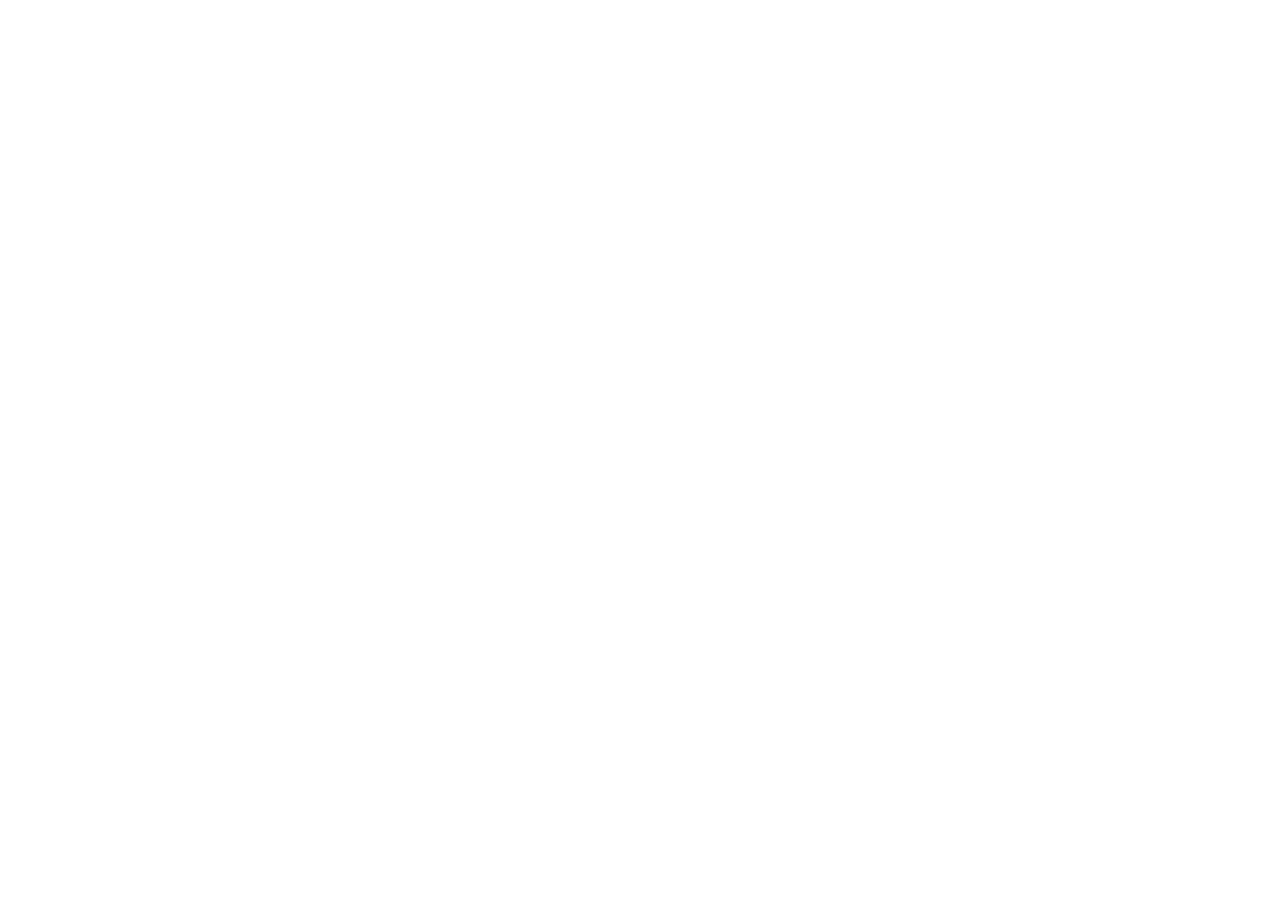
==== index.html @ eda175d7 "Creating Project" ====
<!DOCTYPE html>
<html lang="en">
<head>
    <meta charset="UTF-8">
    <meta name="viewport" content="width=device-width, initial-scale=1.0">
    <title>FATEC - Desenvolvimento de Software Multiplataforma</title>
</head>
<body>
    <header>
        <img src="" alt="">
    </header>
</body>
</html>
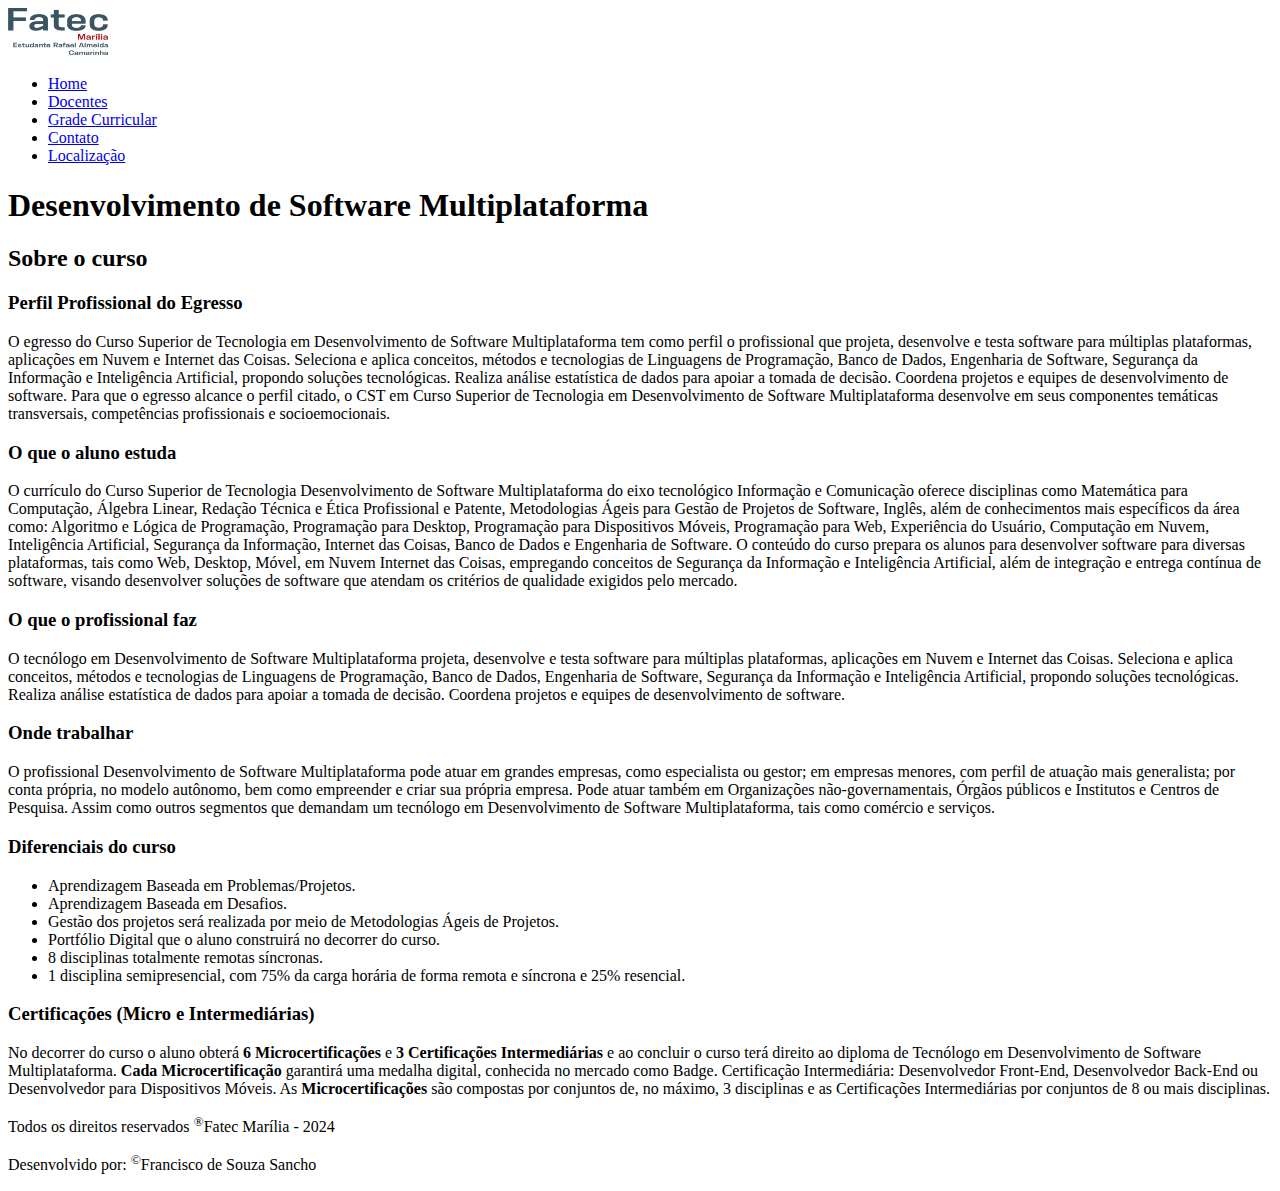
==== commit cae051eb: "Adding teaching staff" ====
--- a/index.html
+++ b/index.html
@@ -1,13 +1,156 @@
 <!DOCTYPE html>
 <html lang="en">
+
 <head>
     <meta charset="UTF-8">
     <meta name="viewport" content="width=device-width, initial-scale=1.0">
     <title>FATEC - Desenvolvimento de Software Multiplataforma</title>
 </head>
+
 <body>
     <header>
-        <img src="" alt="">
+        <img src="./assets/img/fatec.png" alt="Logo Fatec" width="100px">
+        <nav>
+            <ul>
+                <li><a href="#">Home</a></li>
+                <li><a href="docente.html">Docentes</a></li>
+                <li><a href="grade.html">Grade Curricular</a></li>
+                <li><a href="contact.html">Contato</a></li>
+                <li><a href="location.html">Localização</a></li>
+            </ul>
+        </nav>
     </header>
+    <main>
+        <section>
+            <h1>Desenvolvimento de Software Multiplataforma</h1>
+            <div>
+                <h2>Sobre o curso</h2>
+                <div>
+                    <p>
+                        <h3>Perfil Profissional do Egresso</h3>
+
+                        O egresso do Curso Superior de Tecnologia em Desenvolvimento de Software Multiplataforma tem
+                        como
+                        perfil o profissional que projeta, desenvolve e testa software para múltiplas plataformas,
+                        aplicações em Nuvem e Internet das Coisas. Seleciona e aplica conceitos, métodos e tecnologias
+                        de
+                        Linguagens de Programação, Banco de Dados, Engenharia de Software, Segurança da Informação e
+                        Inteligência Artificial, propondo soluções tecnológicas. Realiza análise estatística de dados
+                        para
+                        apoiar a tomada de decisão. Coordena projetos e equipes de desenvolvimento de software.
+
+                        Para que o egresso alcance o perfil citado, o CST em Curso Superior de Tecnologia em
+                        Desenvolvimento
+                        de Software Multiplataforma desenvolve em seus componentes temáticas transversais, competências
+                        profissionais e socioemocionais.
+                    </p>
+                </div>
+                <div>
+                    <p>
+                        <h3>O que o aluno estuda</h3>
+
+                        O currículo do Curso Superior de Tecnologia Desenvolvimento de Software Multiplataforma do eixo
+                        tecnológico Informação e Comunicação oferece disciplinas como Matemática para Computação,
+                        Álgebra
+                        Linear, Redação Técnica e Ética Profissional e Patente, Metodologias Ágeis para Gestão de
+                        Projetos
+                        de Software, Inglês, além de conhecimentos mais específicos da área como: Algoritmo e Lógica de
+                        Programação, Programação para Desktop, Programação para Dispositivos Móveis, Programação para
+                        Web,
+                        Experiência do Usuário, Computação em Nuvem, Inteligência Artificial, Segurança da Informação,
+                        Internet das Coisas, Banco de Dados e Engenharia de Software. O conteúdo do curso prepara os
+                        alunos
+                        para desenvolver software para diversas plataformas, tais como Web, Desktop, Móvel, em Nuvem
+                        Internet das Coisas, empregando conceitos de Segurança da Informação e Inteligência Artificial,
+                        além
+                        de integração e entrega contínua de software, visando desenvolver soluções de software que
+                        atendam
+                        os critérios de qualidade exigidos pelo mercado.
+                    </p>
+                </div>
+
+                <div>
+                    <p>
+                        <h3>O que o profissional faz</h3>
+
+                        O tecnólogo em Desenvolvimento de Software Multiplataforma projeta, desenvolve e testa software
+                        para
+                        múltiplas plataformas, aplicações em Nuvem e Internet das Coisas. Seleciona e aplica conceitos,
+                        métodos e tecnologias de Linguagens de Programação, Banco de Dados, Engenharia de Software,
+                        Segurança da Informação e Inteligência Artificial, propondo soluções tecnológicas. Realiza
+                        análise
+                        estatística de dados para apoiar a tomada de decisão. Coordena projetos e equipes de
+                        desenvolvimento
+                        de software.
+                    </p>
+                </div>
+                <div>
+                    <p>
+                        <h3>Onde trabalhar</h3>
+
+                        O profissional Desenvolvimento de Software Multiplataforma pode atuar em grandes empresas, como
+                        especialista ou gestor; em empresas menores, com perfil de atuação mais generalista; por conta
+                        própria, no modelo autônomo, bem como empreender e criar sua própria empresa. Pode atuar também
+                        em
+                        Organizações não-governamentais, Órgãos públicos e Institutos e Centros de Pesquisa. Assim como
+                        outros segmentos que demandam um tecnólogo em Desenvolvimento de Software Multiplataforma, tais
+                        como
+                        comércio e serviços.
+                    </p>
+                </div>
+
+                <div>
+                    <p>
+                        <h3>Diferenciais do curso</h3>
+
+                    <ul>
+                        <li>
+                            Aprendizagem Baseada em Problemas/Projetos.
+                        </li>
+                        <li>
+                            Aprendizagem Baseada em Desafios.
+                        </li>
+                        <li>
+                            Gestão dos projetos será realizada por meio de Metodologias Ágeis de Projetos.
+                        </li>
+                        <li>
+                            Portfólio Digital que o aluno construirá no decorrer do curso.
+                        </li>
+                        <li>
+                            8 disciplinas totalmente remotas síncronas.
+                        </li>
+                        <li>
+                            1 disciplina semipresencial, com 75% da carga horária de forma remota e síncrona e 25%
+                            resencial.
+                        </li>
+                    </ul>
+                    </p>
+                </div>
+                <div>
+                    <p>
+                        <h3>Certificações (Micro e Intermediárias)</h3>
+        
+                        No decorrer do curso o aluno obterá <strong>6 Microcertificações</strong> e <strong>3 Certificações Intermediárias</strong> e ao
+                        concluir o curso terá direito ao diploma de Tecnólogo em Desenvolvimento de Software
+                        Multiplataforma.
+        
+                        <strong>Cada Microcertificação</strong> garantirá uma medalha digital, conhecida no mercado como Badge.
+        
+                        Certificação Intermediária: Desenvolvedor Front-End, Desenvolvedor Back-End ou Desenvolvedor para
+                        Dispositivos Móveis.
+        
+                        As <strong>Microcertificações</strong> são compostas por conjuntos de, no máximo, 3 disciplinas e as Certificações
+                        Intermediárias por conjuntos de 8 ou mais disciplinas.
+                    </p>
+                </div>
+                </p>
+            </div>
+        </section>
+    </main>
+    <footer>
+        <p>Todos os direitos reservados <sup>&reg;</sup>Fatec Marília - 2024</p>
+        <p>Desenvolvido por: <sup>&copy;</sup>Francisco de Souza Sancho</p>
+    </footer>
 </body>
+
 </html>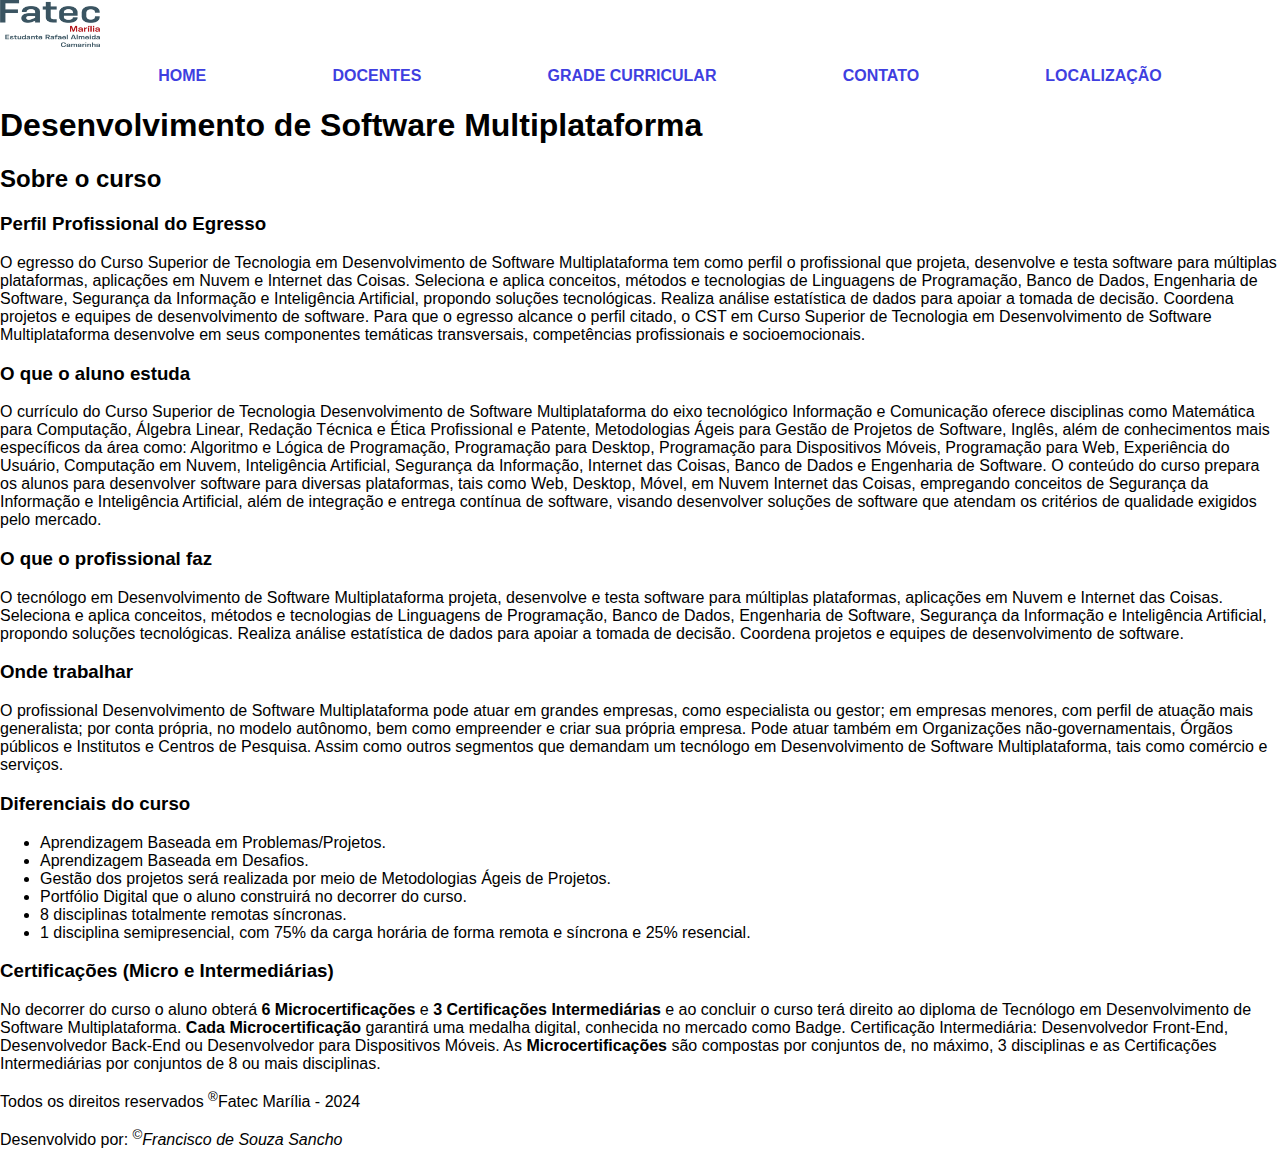
==== commit b6229ec4: "Adding Features CSS Styling" ====
--- a/index.html
+++ b/index.html
@@ -1,21 +1,21 @@
 <!DOCTYPE html>
 <html lang="en">
-
 <head>
     <meta charset="UTF-8">
     <meta name="viewport" content="width=device-width, initial-scale=1.0">
+    <link rel="stylesheet" href="/css/styles.css">
     <title>FATEC - Desenvolvimento de Software Multiplataforma</title>
 </head>
 
 <body>
     <header>
         <img src="./assets/img/fatec.png" alt="Logo Fatec" width="100px">
-        <nav>
+        <nav class="navigation">
             <ul>
                 <li><a href="#">Home</a></li>
                 <li><a href="docente.html">Docentes</a></li>
                 <li><a href="grade.html">Grade Curricular</a></li>
-                <li><a href="contact.html">Contato</a></li>
+                <li><a href="contato.html">Contato</a></li>
                 <li><a href="location.html">Localização</a></li>
             </ul>
         </nav>
@@ -149,7 +149,7 @@
     </main>
     <footer>
         <p>Todos os direitos reservados <sup>&reg;</sup>Fatec Marília - 2024</p>
-        <p>Desenvolvido por: <sup>&copy;</sup>Francisco de Souza Sancho</p>
+        <p>Desenvolvido por: <sup>&copy;</sup><span>Francisco de Souza Sancho</span></p>
     </footer>
 </body>
 
--- a/css/styles.css
+++ b/css/styles.css
@@ -0,0 +1,55 @@
+body {
+    margin: 0;
+    padding: 0;
+    box-sizing: border-box;
+    font-family: Verdana, Geneva, Tahoma, sans-serif;
+}
+
+.navigation ul {
+    display: flex;
+    justify-content: space-evenly;
+    list-style: none;
+}
+
+.navigation a {
+    text-transform: uppercase;
+    text-decoration: none;
+    color: rgb(63, 63, 224);
+    font-weight: bolder;
+    padding: 8px;
+    border-radius: 18px;
+    transition: .8s;
+}
+
+.navigation a:hover {
+    color: #fff;
+    background-color: rgb(64, 197, 64);
+}
+
+.teachers span {
+    font-weight: bolder;
+    font-size: 1.5em;
+}
+
+table {
+    margin: 20px auto;
+}
+
+table, th, td {
+    width: 50%;
+    border: 1px solid black;
+    text-align: center;
+}
+
+td {
+    color: red;
+    padding: 8px;
+}
+
+.dsw {
+    color: green;
+}
+
+footer span {
+    font-style: italic;
+}